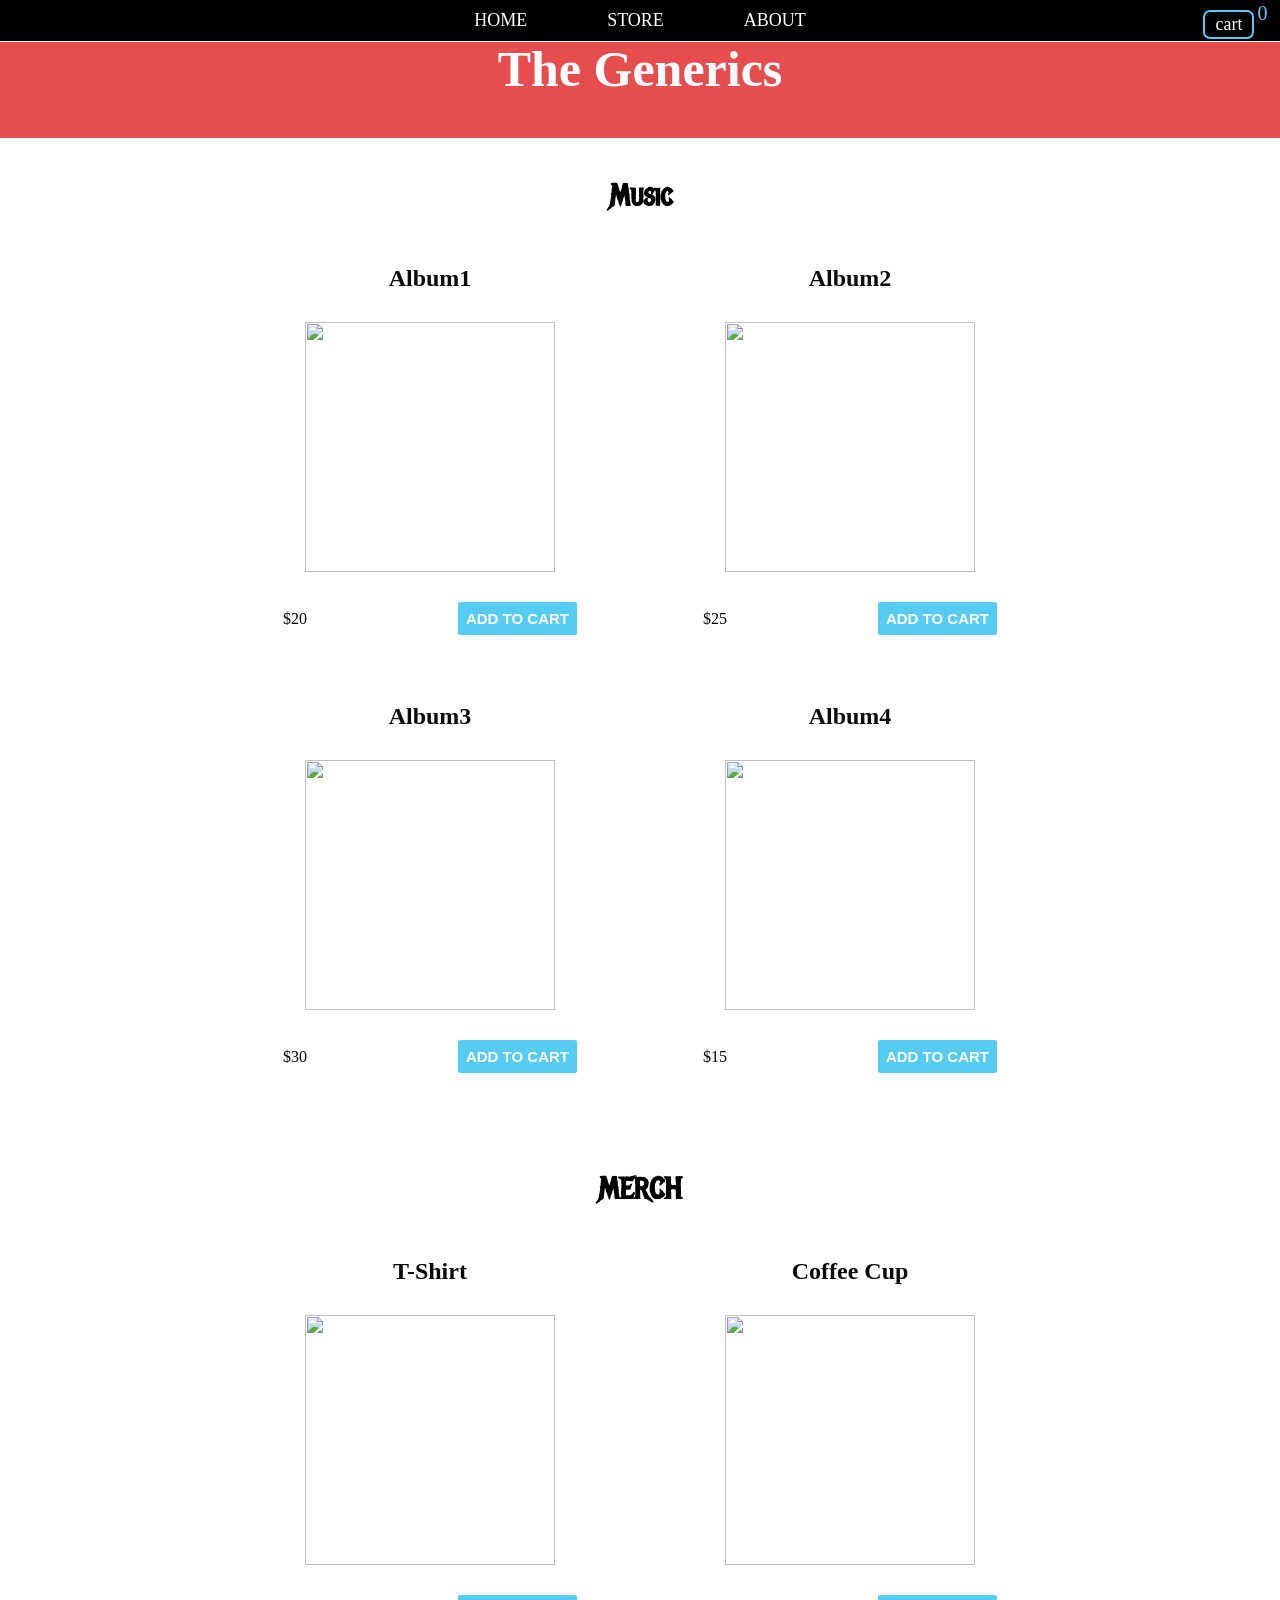
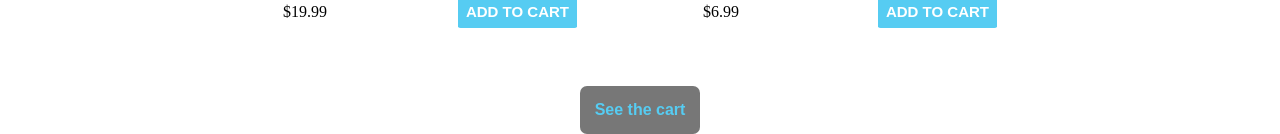
==== eweb.html @ d81ebdea "html and css of ecommerce" ====
<!DOCTYPE html>
<html lang="en">
<head>
    <meta charset="UTF-8">
    <meta http-equiv="X-UA-Compatible" content="IE=edge">
    <meta name="viewport" content="width=device-width, initial-scale=1.0">
    <title>Ecommerce Website</title>
    <link rel="stylesheet" href="./eweb.css">
    
</head>
<body>
    <div  id="EcommerceContainer">
        <header>
            <ul class='header'>
                <li>HOME</li>
                <li>STORE</li>
                <li>ABOUT</li>
                <a href="#cart" class="cart-holder">cart<span class='cart-number'>0</span></a>
            </ul>
            <h1> The Generics</h1>
        </header>
        <section id="music" class="container">
            <h2>Music</h2>
            <div id ="music-content">
                <div id='album1'>
                    <h3>Album1</h3>
                    <div class="image-container">
                        <img class="prod-images" src="./images/images.jfif"alt="">
                    </div>
                    <div class="prod-details">
                        <span>$<span>20</span></span>
                        <button class="shop-item-button" type="button">ADD TO CART</button>
                    </div>
                </div>
                <div id='album2'>
                    <h3>Album2</h3>
                    <div class="image-container">
                        <img class="prod-images" src="./images/download.jfif"alt="">
                    </div>
                    <div class="prod-details">
                        <span>$<span>25</span></span>
                        <button class="shop-item-button" type="button">ADD TO CART</button>
                    </div>
                </div>
                <div id='album3'>
                    <h3>Album3</h3>
                    <div class="image-container">
                        <img class="prod-images" src="./images/download (1).jfif"alt="">
                    </div>
                    <div class="prod-details">
                        <span>$<span>30</span></span>
                        <button class="shop-item-button" type="button">ADD TO CART</button>
                    </div>
                </div>
                <div id='album4'>
                    <h3>Album4</h3>
                    <div class="image-container">
                        <img class="prod-images" src="./images/images23.jfif"alt="">
                    </div>
                    <div class="prod-details">
                        <span>$<span>15</span></span>
                        <button class="shop-item-button" type="button">ADD TO CART</button>
                    </div>
                </div>
               
            </div>
        </section>
        <section id="merch" class="container">
            <h2>MERCH</h2>
            <div id="merch-content">
                <div id="t-shirt">
                    <h3>T-Shirt</h3>
                    <div class="image-container">
                        <img class="prod-images" src="./images/download (2).jfif" alt="">
                    </div>
                                <div class="prod-details">
                        <span>$<span>19.99</span></span>
                        <button class="shop-item-button" type='button'>ADD TO CART</button>
                    </div>
                </div>
                <div id="coffee-cup">
                    <h3>Coffee Cup</h3>
                    <div class="image-container">
                        <img class="prod-images" src="./images/images (1).jfif" alt="">
                    </div>
                                <div class="prod-details">
                        <span>$<span>6.99</span></span>
                        <button class="shop-item-button" type='button'>ADD TO CART</button>
                    </div>
                </div>
            </div>

        </section>
        <button class="cart-btn-bottom"> <a href="#cart" class="cart-bottom">See the cart</a></button>
        
        
    </div>
</body>
</html>
---- eweb.css ----
@import url('https://fonts.googleapis.com/css2?family=Metal+Mania&display=swap');

* {
    box-sizing: border-box;
    margin: 0;
    padding: 0;
}

header {
    text-align: center;
    margin:0;
    padding:0px;
    padding-bottom:0px;
    background:rgb(230, 78, 78);
    color:white;
}
header h1{
    padding:40px;
    font-size:50px;
}
section h2{
    font-family:"Metal Mania";
    text-align:center;
    padding:20px;
    font-size:30px;
}

header ul{
    display:flex;
    padding:10px;
    font-size:18px;
    font-weight:200;
    justify-content: center;
    list-style-type: none;
    border-bottom:0.1rem solid white;
    position: fixed;
    top: 0%;
    background: black;
    width: 100%;
    z-index: 1;
}

header li{
    margin:0px 40px;
}
.container{
    max-width:900px;
    margin:0 auto;
    padding:20px 30px;
}
#music-content{
    display:flex;
    flex-wrap: wrap;
    justify-content:space-around;
}
#music-content div{
    margin:30px;
}
#music-content div h3{
    display: block;
    width: 100%;
    text-align: center;
    font-size: 24px;
    color: rgb(13, 11, 11);
    margin-bottom: 15px;
}
#music-content .prod-details{
    display: flex;
    margin: 8px;
    align-items: center;
    justify-content: space-between;
}
#music-content .shop-item-button{
    cursor:pointer;
    padding:8px;
    color:white;
    border:none;
    font-size:15px;
    font-weight: bold;
    border-radius: 4%;
    background: #56CCF2;
}
.image-container{
    height: 250px;
    width: 250px;
    overflow: hidden;
}
.prod-images{
    transform-origin: center center;
    object-fit: cover;
    height: 100%;
    width: 100%;
    padding:0px;
    margin:0px;
    transition: ease-in 0.5s;
    filter: brightness(100%);
}
#music-content .shop-item-button:hover, #merch-content .shop-item-button:hover{
    background: #0eabdf;
}
#merch-content{
    display:flex;
    flex-wrap: wrap;
    justify-content:space-around;
}
#merch-content div{
    margin:30px;
}
#merch-content div h3{
    display: block;
    width: 100%;
    text-align: center;
    font-size: 24px;
    color: rgb(7, 7, 7);
    margin-bottom: 15px;
}
#merch-content .prod-details{
    display:flex;
    margin:8px;
    align-items:center;
    justify-content: space-between;
}
#merch-content .shop-item-button{
    cursor:pointer;
    padding:8px;
    color:white;
    border:none;
    font-size:15px;
    font-weight: bold;
    border-radius: 4%;
    background: #56CCF2;
}
#cart{
    position: fixed;
    height: 95%;
}
.cart-btn-bottom{
    display:flex;
    padding:15px;
    background-color: #777;
    border:none;
    border-radius:7px;
    margin:auto;
    cursor:pointer;
}
.cart-bottom{
    text-decoration: none;
    color:#56CCF2;
    font-size: 16px;
    font-weight:700;
}
.cart-holder{
    border:2px solid #56CCF2;
    border-radius: 7px;;
    padding:2px 10px;
    position: absolute;
    right: 2%;
}
.cart-number{
    position:absolute;
    color:#56CCF2;
    font-size: 20px;
    top:-10px;
    right:-15px;
}
header ul a{
    color:white;
    text-decoration:none;
    cursor: pointer;
}
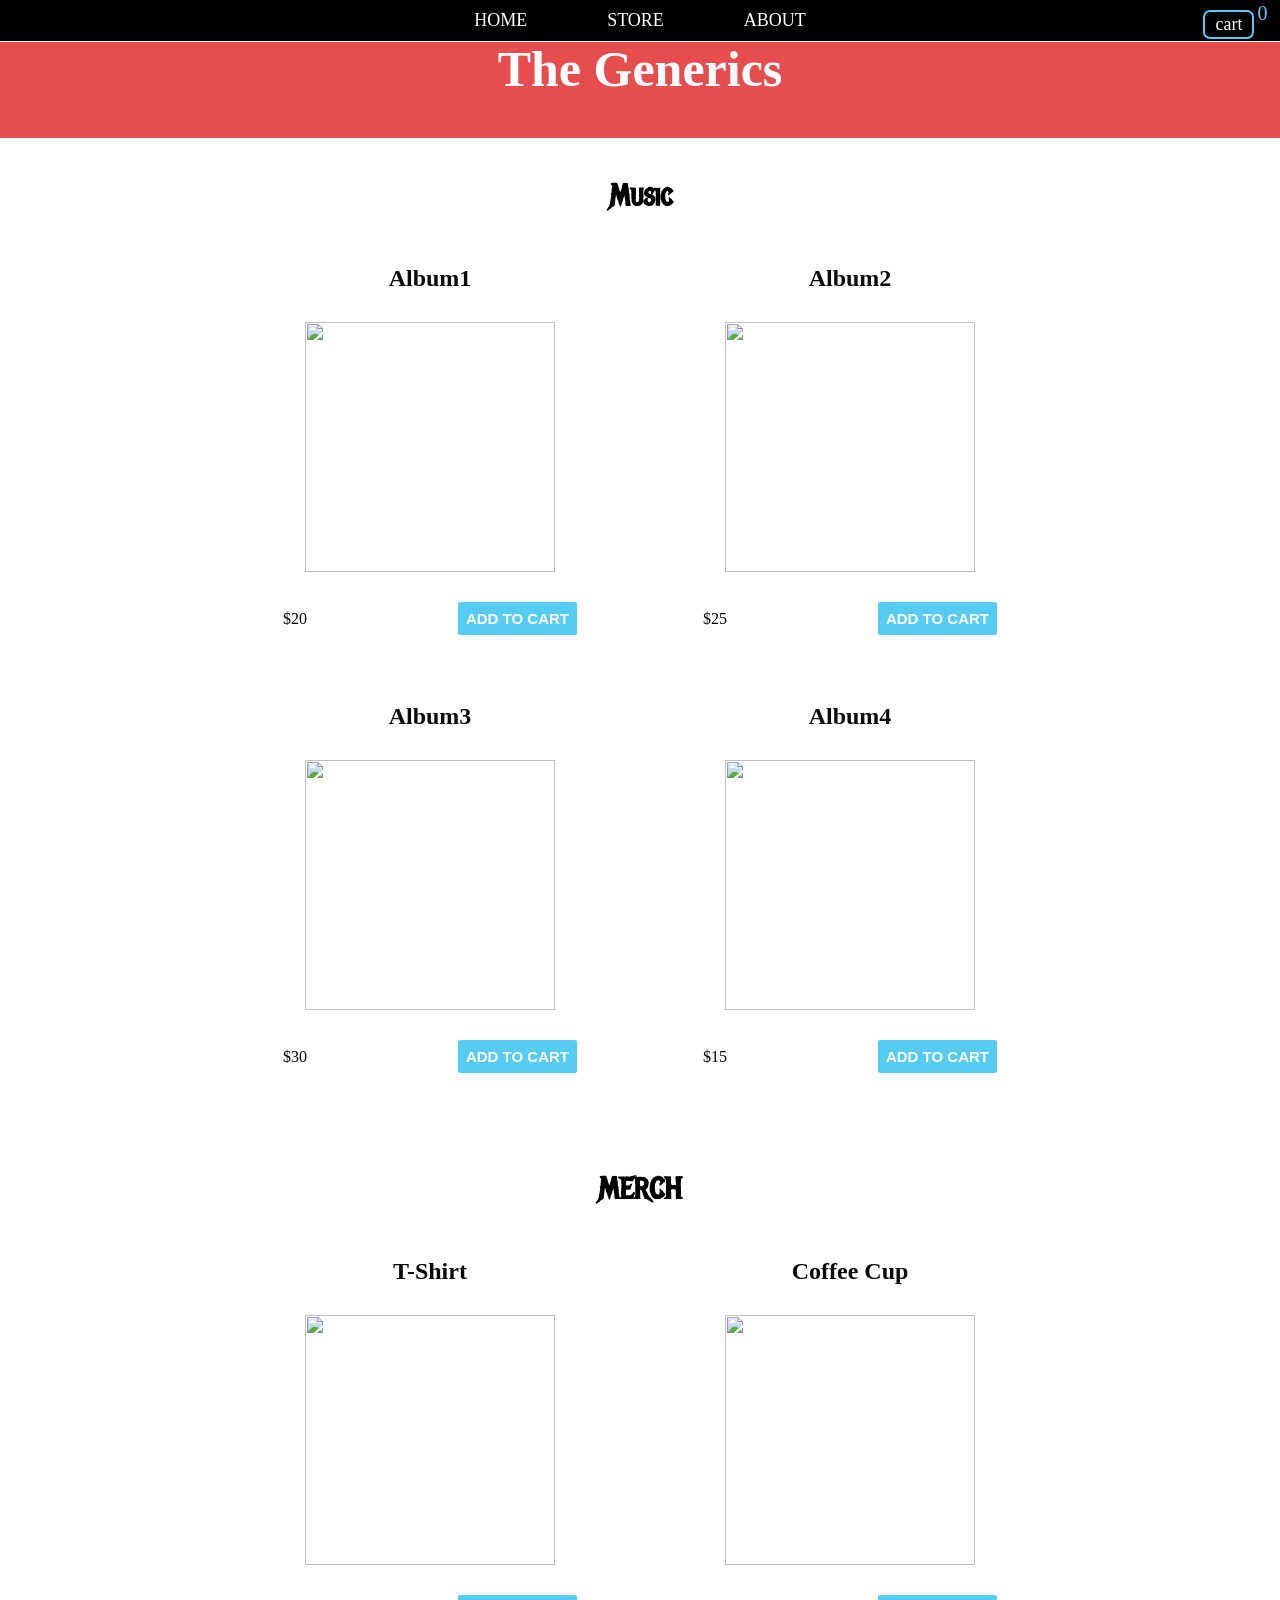
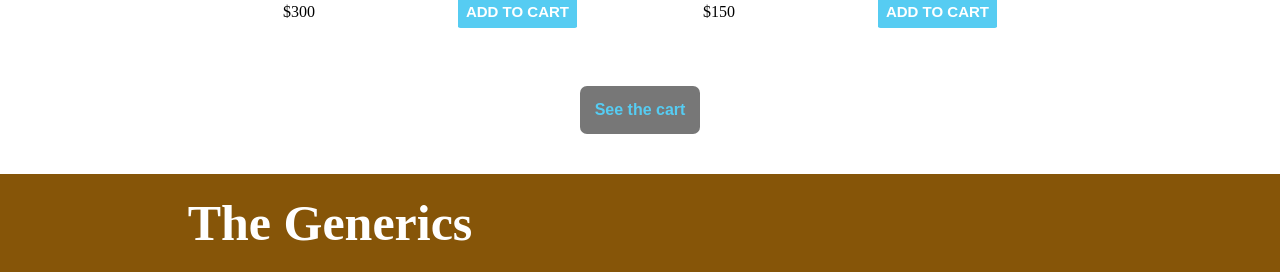
==== commit 1ce26c46: "ecomerce website upto js" ====
--- a/eweb.html
+++ b/eweb.html
@@ -6,18 +6,18 @@
     <meta name="viewport" content="width=device-width, initial-scale=1.0">
     <title>Ecommerce Website</title>
     <link rel="stylesheet" href="./eweb.css">
-    
+    <script src="./eweb.js" defer></script>
 </head>
 <body>
     <div  id="EcommerceContainer">
         <header>
             <ul class='header'>
-                <li>HOME</li>
-                <li>STORE</li>
-                <li>ABOUT</li>
+                <li><a href="./index.html">HOME</a></li>
+                <li><a href="./store.html">STORE</a></li>
+                <li><a href="./about.html">ABOUT</a></li>
                 <a href="#cart" class="cart-holder">cart<span class='cart-number'>0</span></a>
             </ul>
-            <h1> The Generics</h1>
+            <h1>The Generics</h1>
         </header>
         <section id="music" class="container">
             <h2>Music</h2>
@@ -74,7 +74,7 @@
                         <img class="prod-images" src="./images/download (2).jfif" alt="">
                     </div>
                                 <div class="prod-details">
-                        <span>$<span>19.99</span></span>
+                        <span>$<span>300</span></span>
                         <button class="shop-item-button" type='button'>ADD TO CART</button>
                     </div>
                 </div>
@@ -84,16 +84,52 @@
                         <img class="prod-images" src="./images/images (1).jfif" alt="">
                     </div>
                                 <div class="prod-details">
-                        <span>$<span>6.99</span></span>
+                        <span>$<span>150</span></span>
                         <button class="shop-item-button" type='button'>ADD TO CART</button>
                     </div>
                 </div>
             </div>
 
         </section>
-        <button class="cart-btn-bottom"> <a href="#cart" class="cart-bottom">See the cart</a></button>
-        
-        
+        <section id="cart" class="container">
+            <h2>CART</h2>
+            <button class="cancel">X</button>
+            <div class="cart-row cart-header">
+                <span class='cart-item cart-column'>ITEM</span>
+                <span class='cart-price cart-column'>PRICE</span>
+                <span class='cart-quantity cart-column'>QUANTITY</span>
+            </div>
+            <div class='cart-items'>
+            </div>
+            <div class="cart-total">
+                <span>
+                    <span class='total-title'> <strong>Total</strong>
+                        </span>
+                    $<span id='total-value'>0</span>
+                </span>
+            </div>
+            <button class='purchase-btn' type='button'>PURCHASE</button>
+        </section>
+        <button class="cart-btn-bottom"> <a href="#cart" class="cart-bottom">See the cart</a></button>    
     </div>
+    <div id="container"></div>
+    <footer>
+        <div class="footer-title">
+            The Generics
+        </div>
+        <div class="footer-icons">
+            <ul>
+                <li><a href="https://www.youtube.com">
+                    <img src="./images/youtube.jfif" alt="">
+                </a></li>
+                <li><a href="https://spotify.com">
+                    <img src="./images/spotify.webp" alt="">
+                </a></li>
+                <li><a href="https://facebook.com">
+                    <img src="./images/fb.png" alt="">
+                </a></li>
+            </ul>
+        </div>
+    </footer>
 </body>
 </html>
--- a/eweb.css
+++ b/eweb.css
@@ -167,4 +167,240 @@
     color:white;
     text-decoration:none;
     cursor: pointer;
+}
+#container{
+    position:fixed;
+    bottom:10px;
+    right:10px;
+}
+footer{
+    display:flex;
+    margin-top:40px;
+    padding:20px;
+    background: #865508;
+}
+footer .footer-title{
+    text-align: center;
+    color:white;
+    width:50%;
+    font-size:50px;
+    font-weight:bold;
+    margin:0 auto;
+}
+footer .footer-icons{
+    width:50%;
+    display:flex;
+    align-items:center;
+    justify-content: space-around;
+}
+.footer-icons ul{
+    list-style-type: none;
+    display:flex;
+}
+.footer-icons li{
+    padding:10px;
+    margin:0px 20px;
+}
+.footer-icons li:hover{
+    background:rgb(17, 206, 206);
+}
+.footer-icons img{
+    width:30px;
+}
+#cart{
+    margin:0px;
+    display: none;
+    position:fixed;
+    top:50px;
+    height: 95%;
+    right:0;
+    background-color:rgb(255, 255, 255);
+    border:1px solid rgb(177, 103, 103);
+    min-height:50vh;
+}
+#cart h2{
+    margin:20px 0px;
+    padding:0;
+}
+.cancel{
+    position:absolute;
+    cursor:pointer;
+    color:rgb(121, 117, 117);
+    top:0;
+    right:0;
+    margin:20px;
+    background:none;
+    font-size:16px;
+    font-weight: 700;
+    border:1px solid rgb(121, 117, 117);
+    border-radius:7px;
+    padding:5px;
+}
+.cart-row{
+    font-size:18px;
+    display:flex;
+}
+.cart-header{
+    font-size:1.2rem;
+    font-weight: bold;
+}
+.cart-item{
+    width:45%;
+}
+.cart-img{
+    width:80px;
+    border-radius:8%;
+    margin-right:20px;
+}
+.cart-price{
+    width:20%;
+}
+.cart-quantity{
+    width:35%;
+}
+.cart-column{
+    display: flex;
+    align-items: center;
+    border-bottom: 1px solid black;
+    margin-right: 1.5em;
+    padding-bottom: 10px;
+    margin-top: 10px;
+}
+.cart-total{
+    display:flex;
+    flex-direction: row-reverse;
+    font-size:1.2rem;
+    margin:20px;
+}
+.cart-total .total-title{
+    margin-right:10px;
+    font-size:1.5rem;
+}
+
+.purchase-btn{
+    display: flex;
+    align-items: center;
+    justify-content: center;
+    margin:auto;
+    margin-top: 50px;
+    background: #56CCF2;
+    color:white;
+    font-size:1.2rem;
+    font-weight: bold;
+    border:none;
+    border-radius:8%;
+    padding:12px;
+    cursor: pointer;
+}
+.purchase-btn:hover{
+    background-color:#18acdd;
+}
+#about{
+    max-width:900px;
+    margin:0 auto;
+    font-size: 22px;
+}
+#about h3{
+    text-align: center;
+    font-size:25px;
+    margin:20px;
+}
+
+
+#about img{
+    float:left;
+    margin:20px 50px;
+    border-radius: 50%;
+    width:200px;
+    height:200px;
+}
+
+#about p{
+    font-size:17px;
+    margin:20px;
+    color:#777;
+}
+header .latest-album{
+    display:block;
+    border:1px solid #56CCF2;
+    padding:15px 30px;
+    font-size:23px;
+    font-weight: 200;
+    margin:10px auto;
+    background: inherit;
+    cursor: pointer;
+    color:white;
+}
+header .play-btn{
+    cursor: pointer;
+    display:block;
+    border:2px solid #56CCF2;
+    border-radius:50%;
+    padding:20px;
+    font-size:30px;
+    font-weight: 200;
+    margin:20px auto;
+    background: inherit;
+    color:#56CCF2;
+}
+#tours .tour-item{
+    display:flex;
+    border-bottom:1px solid black;
+    padding:10px;
+}
+#tours .tour-item .tour-date{
+    width:12%;
+}
+#tours .tour-item .tour-place{
+    width:25%;
+    color:#777;
+}
+#tours .tour-item .tour-spec-place{
+    width:53%;
+    color:#777;
+}
+#tours .tour-item .buy-btn{
+    width:20%;
+    background: #56CCF2;
+    color:white;
+    border:none;
+    padding:7px;
+    border-radius:5px;
+    font-weight:700;
+    font-family: 'Segoe UI', Tahoma, Geneva, Verdana, sans-serif;
+}
+.cart-quantity input{
+    width:40px;
+    height:30px;
+    border:1px solid rgb(0, 204, 255) ;
+    border-radius:8%;
+    outline:none;
+    text-align:center;
+    margin-right:20px;
+}
+.cart-quantity button{
+    color:white;
+    font-weight: bold;
+    background: rgb(231, 76, 76);
+    cursor: pointer;
+    border:none;
+    border-radius:8%;
+    height:30px;
+    outline:none;
+    padding: 0px 7px;
+}
+.cart-quantity button:hover{
+    background: rgb(218, 37, 37);;
+}
+.prod-images:hover{
+    transform: scale(1.5);
+    filter: brightness(130%);
+}
+header ul a{
+    color:white;
+    text-decoration:none;
+    cursor: pointer;
+}
+.fa-shopping-cart{
+    color:white;
 }
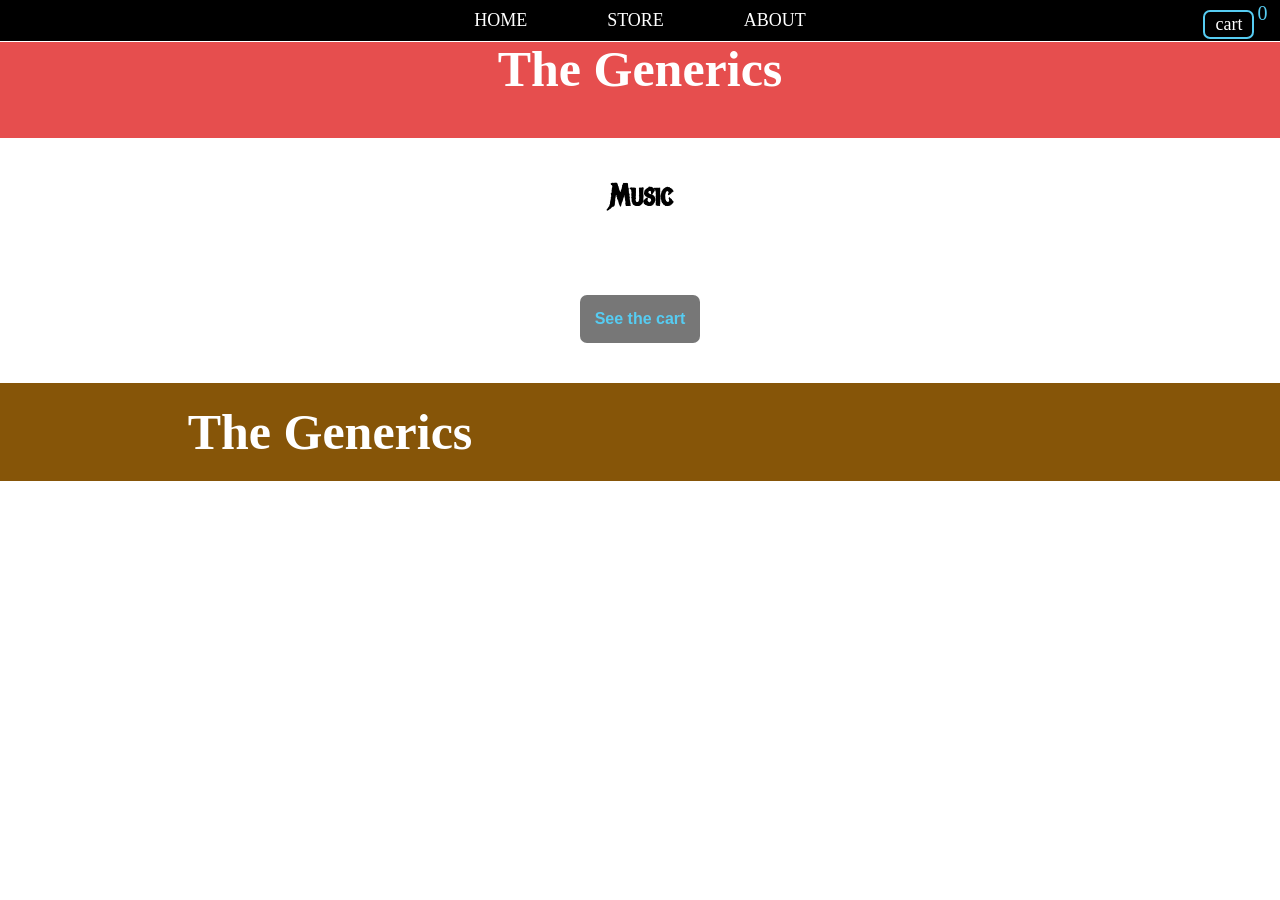
==== commit 8b3f7e42: "upto adding products" ====
--- a/eweb.html
+++ b/eweb.html
@@ -21,7 +21,7 @@
         </header>
         <section id="music" class="container">
             <h2>Music</h2>
-            <div id ="music-content">
+            <!--div id ="music-content">
                 <div id='album1'>
                     <h3>Album1</h3>
                     <div class="image-container">
@@ -63,10 +63,10 @@
                     </div>
                 </div>
                
-            </div>
+            </div!-->
         </section>
         <section id="merch" class="container">
-            <h2>MERCH</h2>
+            <!--h2>MERCH</h2>
             <div id="merch-content">
                 <div id="t-shirt">
                     <h3>T-Shirt</h3>
@@ -88,7 +88,7 @@
                         <button class="shop-item-button" type='button'>ADD TO CART</button>
                     </div>
                 </div>
-            </div>
+            </div!-->
 
         </section>
         <section id="cart" class="container">
@@ -131,5 +131,6 @@
             </ul>
         </div>
     </footer>
+    <script src="https://cdnjs.cloudflare.com/ajax/libs/axios/1.2.1/axios.min.js"></script>
 </body>
 </html>
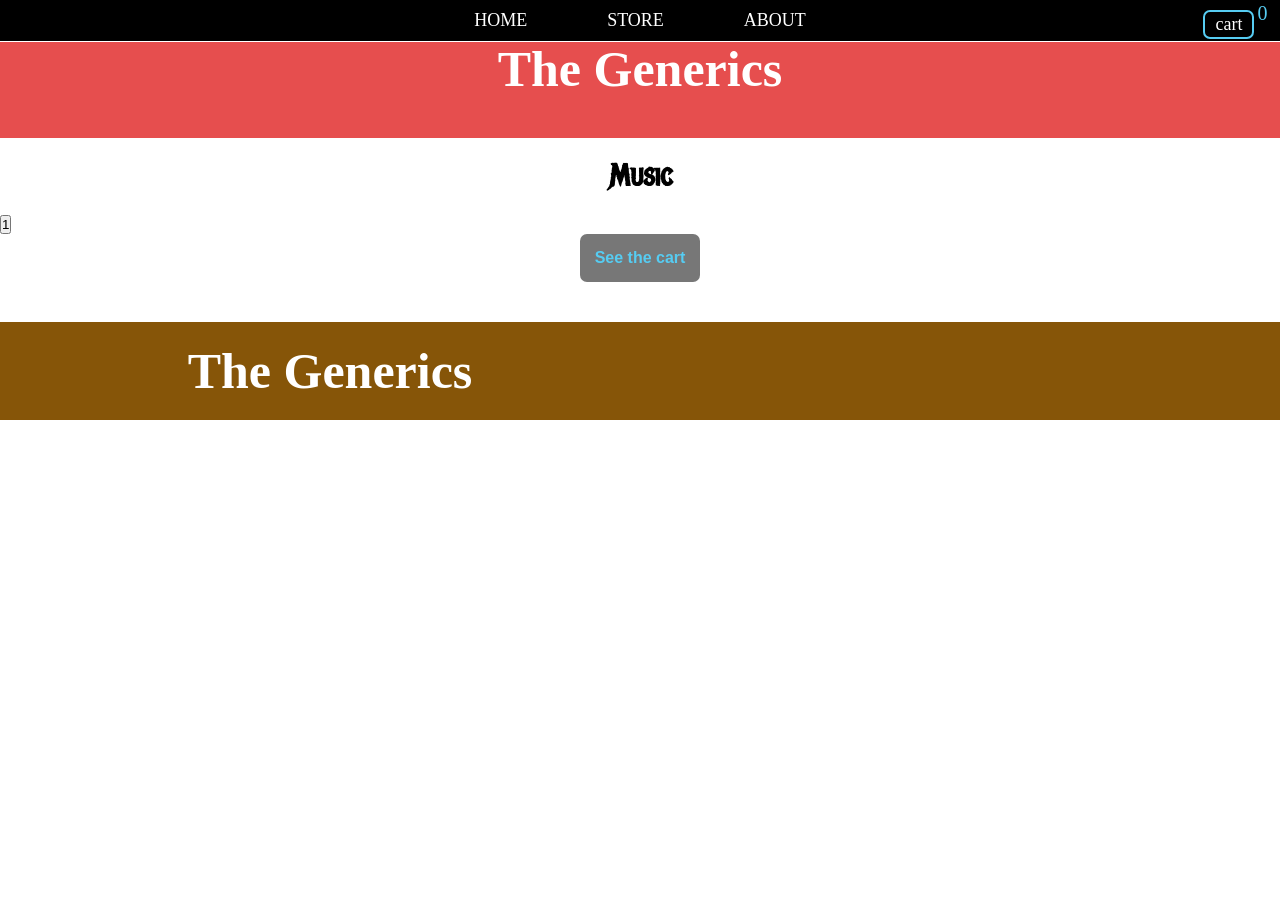
==== commit 1c4198f0: "adding pagination" ====
--- a/eweb.html
+++ b/eweb.html
@@ -9,7 +9,7 @@
     <script src="./eweb.js" defer></script>
 </head>
 <body>
-    <div  id="EcommerceContainer">
+    <div  id="ecom">
         <header>
             <ul class='header'>
                 <li><a href="./index.html">HOME</a></li>
@@ -19,99 +19,48 @@
             </ul>
             <h1>The Generics</h1>
         </header>
-        <section id="music" class="container">
+        <section id="products" class="product-container">
             <h2>Music</h2>
-            <!--div id ="music-content">
-                <div id='album1'>
-                    <h3>Album1</h3>
-                    <div class="image-container">
-                        <img class="prod-images" src="./images/images.jfif"alt="">
-                    </div>
-                    <div class="prod-details">
-                        <span>$<span>20</span></span>
-                        <button class="shop-item-button" type="button">ADD TO CART</button>
-                    </div>
-                </div>
-                <div id='album2'>
-                    <h3>Album2</h3>
-                    <div class="image-container">
-                        <img class="prod-images" src="./images/download.jfif"alt="">
-                    </div>
-                    <div class="prod-details">
-                        <span>$<span>25</span></span>
-                        <button class="shop-item-button" type="button">ADD TO CART</button>
-                    </div>
-                </div>
-                <div id='album3'>
-                    <h3>Album3</h3>
-                    <div class="image-container">
-                        <img class="prod-images" src="./images/download (1).jfif"alt="">
-                    </div>
-                    <div class="prod-details">
-                        <span>$<span>30</span></span>
-                        <button class="shop-item-button" type="button">ADD TO CART</button>
-                    </div>
-                </div>
-                <div id='album4'>
-                    <h3>Album4</h3>
-                    <div class="image-container">
-                        <img class="prod-images" src="./images/images23.jfif"alt="">
-                    </div>
-                    <div class="prod-details">
-                        <span>$<span>15</span></span>
-                        <button class="shop-item-button" type="button">ADD TO CART</button>
-                    </div>
-                </div>
-               
-            </div!-->
+            
+            
         </section>
-        <section id="merch" class="container">
-            <!--h2>MERCH</h2>
-            <div id="merch-content">
-                <div id="t-shirt">
-                    <h3>T-Shirt</h3>
-                    <div class="image-container">
-                        <img class="prod-images" src="./images/download (2).jfif" alt="">
-                    </div>
-                                <div class="prod-details">
-                        <span>$<span>300</span></span>
-                        <button class="shop-item-button" type='button'>ADD TO CART</button>
-                    </div>
-                </div>
-                <div id="coffee-cup">
-                    <h3>Coffee Cup</h3>
-                    <div class="image-container">
-                        <img class="prod-images" src="./images/images (1).jfif" alt="">
-                    </div>
-                                <div class="prod-details">
-                        <span>$<span>150</span></span>
-                        <button class="shop-item-button" type='button'>ADD TO CART</button>
-                    </div>
-                </div>
-            </div!-->
+        <section>
+            <div id="section-container">
+                
+            </div>
+            <div class="pagination" id="pagination">       
+                <button class="pButton active">1</button>    
+            </div>
 
         </section>
-        <section id="cart" class="container">
-            <h2>CART</h2>
-            <button class="cancel">X</button>
-            <div class="cart-row cart-header">
-                <span class='cart-item cart-column'>ITEM</span>
-                <span class='cart-price cart-column'>PRICE</span>
-                <span class='cart-quantity cart-column'>QUANTITY</span>
+        
+        <section id="cart" class="container" style="display: none;">
+            <h2>My CART</h2>
+            <div class="total">
+                <div class="Cpagination" id="Cpagination">
+                    <button class="cButton cActive">1</button> 
+                     <!--button class="cButton">2</button--> 
+                </div>
+                
+                <button class="btnPurchase" type="button">Purchase</button>
+                <!-- <button class="dummyBtn" type="button">
+                    Total in USD ( $ ) :<span id="total" style="color:red;">0</span>
+                </button> -->
+                
+                
+                
             </div>
-            <div class='cart-items'>
+            <div id="cart-body">
+
+            <button class="hide" id="toggler">Continue Purchase</button>
             </div>
-            <div class="cart-total">
-                <span>
-                    <span class='total-title'> <strong>Total</strong>
-                        </span>
-                    $<span id='total-value'>0</span>
-                </span>
-            </div>
-            <button class='purchase-btn' type='button'>PURCHASE</button>
+            
+            
         </section>
-        <button class="cart-btn-bottom"> <a href="#cart" class="cart-bottom">See the cart</a></button>    
+       
+        <button class="cart-btn-bottom"> <a href="#" class="cart-bottom">See the cart</a></button>    
     </div>
+    
     <div id="container"></div>
     <footer>
         <div class="footer-title">
